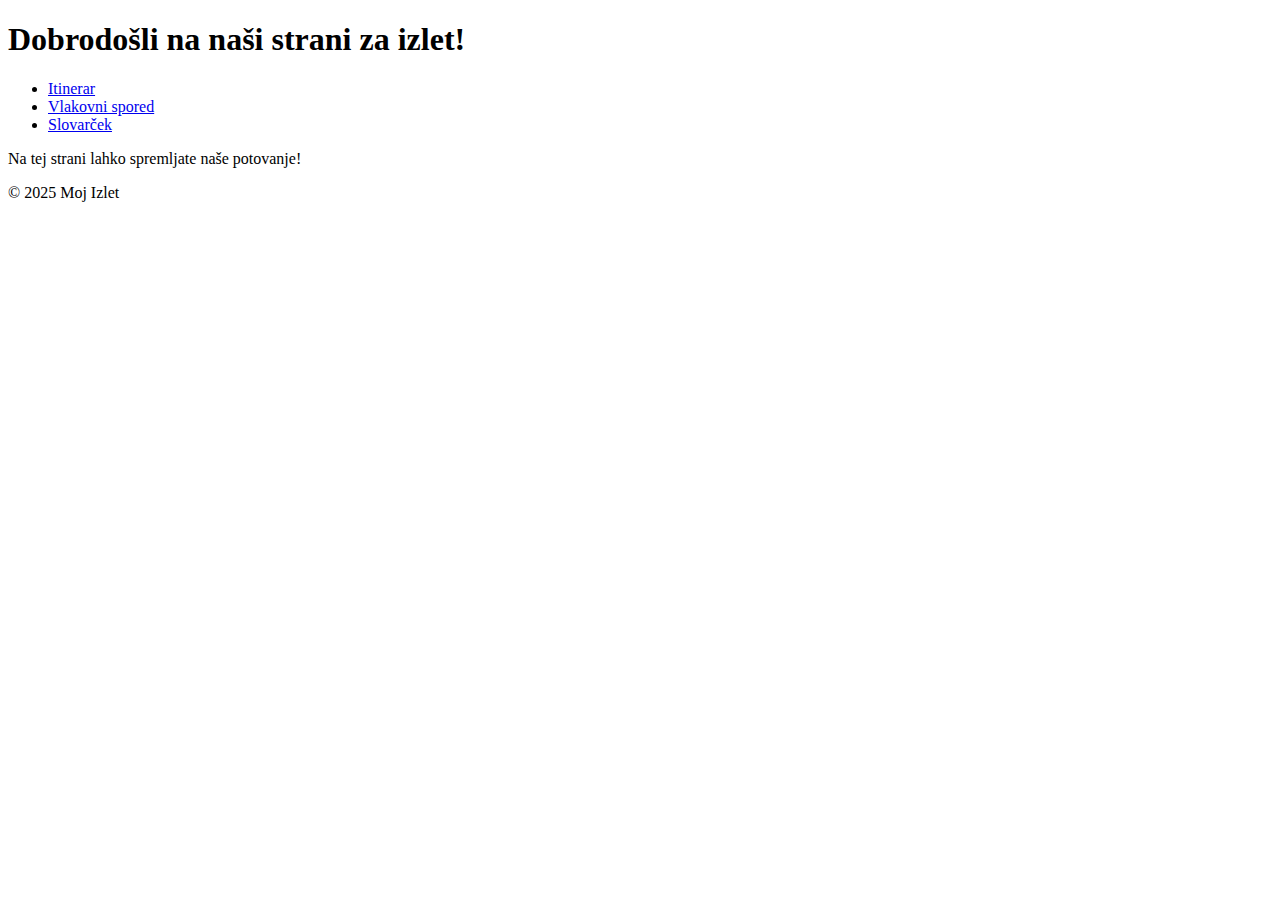
==== index.html @ 439a87e2 "Add files via upload" ====
<!DOCTYPE html>
<html lang="sl">
<head>
    <meta charset="UTF-8">
    <meta name="viewport" content="width=device-width, initial-scale=1.0">
    <title>Moj Izlet</title>
    <link rel="stylesheet" href="css/style.css">
</head>
<body>
    <header>
        <h1>Dobrodošli na naši strani za izlet!</h1>
        <nav>
            <ul>
                <li><a href="itinerar.html">Itinerar</a></li>
                <li><a href="vlak.html">Vlakovni spored</a></li>
                <li><a href="slovar.html">Slovarček</a></li>
            </ul>
        </nav>
    </header>
    <main>
        <p>Na tej strani lahko spremljate naše potovanje!</p>
    </main>
    <footer>
        <p>&copy; 2025 Moj Izlet</p>
    </footer>
</body>
</html>
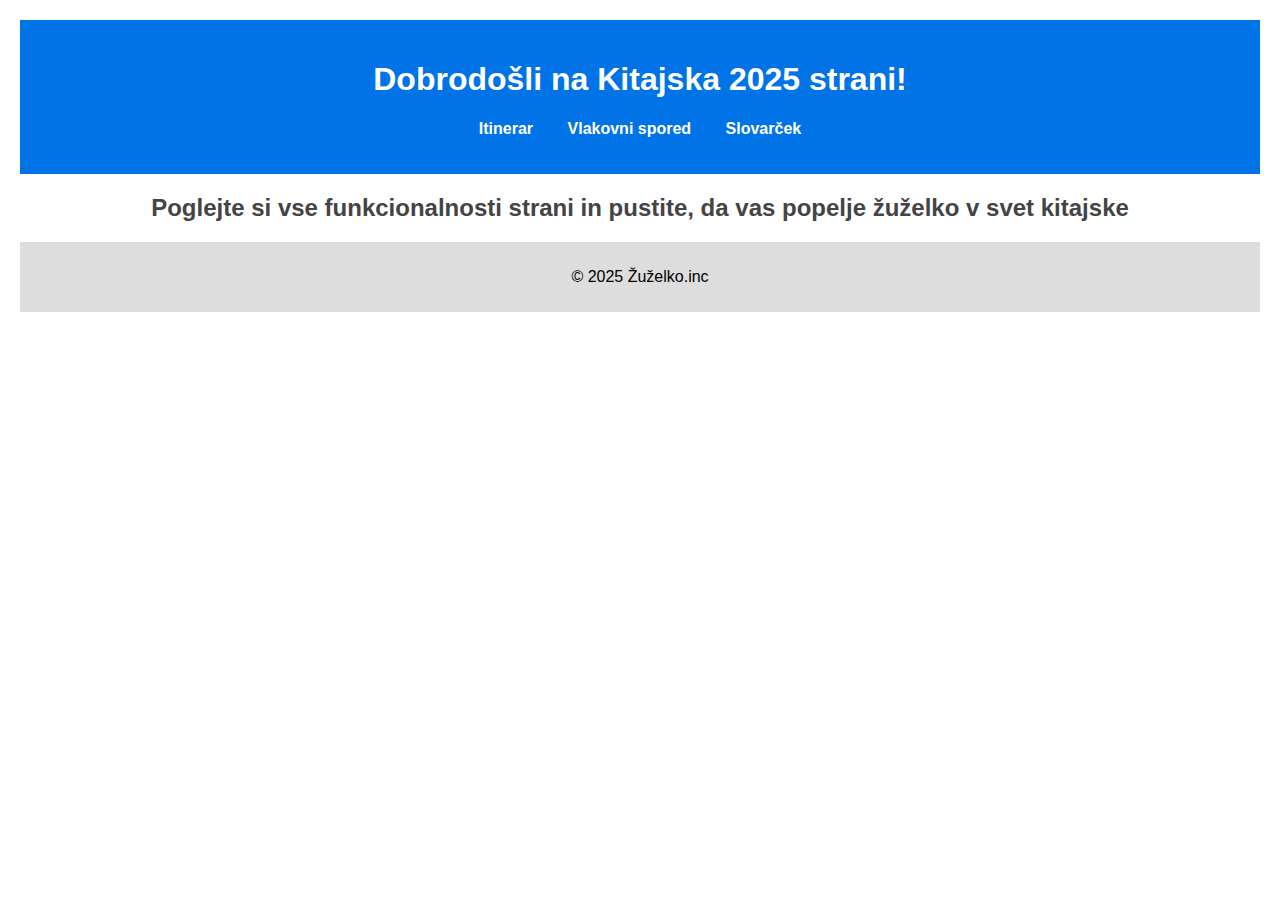
==== commit 21b5856c: "Add files via upload" ====
--- a/index.html
+++ b/index.html
@@ -4,11 +4,20 @@
     <meta charset="UTF-8">
     <meta name="viewport" content="width=device-width, initial-scale=1.0">
     <title>Moj Izlet</title>
-    <link rel="stylesheet" href="css/style.css">
+    <link rel="stylesheet" href="style.css">
+    <style>
+        body { font-family: Arial, sans-serif; text-align: center; margin: 20px; }
+        .city { margin-bottom: 30px; padding: 20px; border: 1px solid #ddd; border-radius: 10px; background-color: #f9f9f9; }
+        h1 { color: white; }
+        h2 { color: #444; }
+        table { width: 60%; margin: auto; border-collapse: collapse; }
+        th, td { border: 1px solid black; padding: 10px; }
+        th { background-color: #0073e6; color: white; }
+    </style>
 </head>
 <body>
     <header>
-        <h1>Dobrodošli na naši strani za izlet!</h1>
+        <h1>Dobrodošli na Kitajska 2025 strani!</h1>
         <nav>
             <ul>
                 <li><a href="itinerar.html">Itinerar</a></li>
@@ -17,11 +26,9 @@
             </ul>
         </nav>
     </header>
-    <main>
-        <p>Na tej strani lahko spremljate naše potovanje!</p>
-    </main>
+    <h2>Poglejte si vse funkcionalnosti strani in pustite, da vas popelje žuželko v svet kitajske</h2>
     <footer>
-        <p>&copy; 2025 Moj Izlet</p>
+        <p>&copy; 2025 Žuželko.inc</p>
     </footer>
 </body>
 </html>
--- a/style.css
+++ b/style.css
@@ -0,0 +1,39 @@
+body {
+    font-family: Arial, sans-serif;
+    margin: 0;
+    padding: 0;
+    text-align: center;
+}
+
+header {
+    background-color: #0073e6;
+    color: white;
+    padding: 20px;
+}
+
+nav ul {
+    list-style: none;
+    padding: 0;
+}
+
+nav ul li {
+    display: inline;
+    margin: 0 15px;
+}
+
+nav ul li a {
+    color: white;
+    text-decoration: none;
+    font-weight: bold;
+}
+
+main {
+    padding: 20px;
+}
+
+footer {
+    margin-top: 20px;
+    padding: 10px;
+    background-color: #ddd;
+}
+
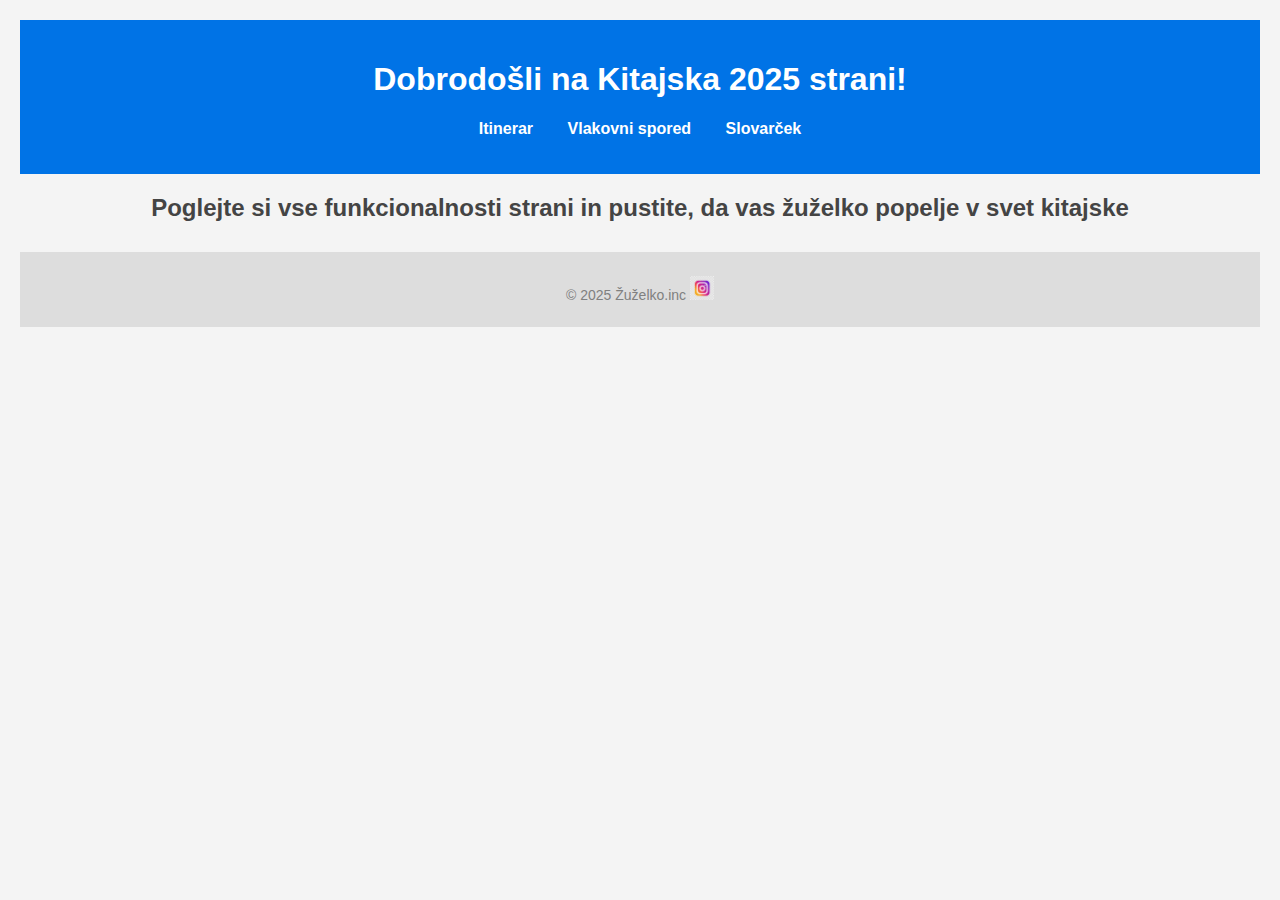
==== commit d1b60aa7: "Add files via upload" ====
--- a/index.html
+++ b/index.html
@@ -3,7 +3,7 @@
 <head>
     <meta charset="UTF-8">
     <meta name="viewport" content="width=device-width, initial-scale=1.0">
-    <title>Moj Izlet</title>
+    <title>Kitajska 2025</title>
     <link rel="stylesheet" href="style.css">
     <style>
         body { font-family: Arial, sans-serif; text-align: center; margin: 20px; }
@@ -26,9 +26,13 @@
             </ul>
         </nav>
     </header>
-    <h2>Poglejte si vse funkcionalnosti strani in pustite, da vas popelje žuželko v svet kitajske</h2>
+    <h2>Poglejte si vse funkcionalnosti strani in pustite, da vas žuželko popelje v svet kitajske</h2>
     <footer>
-        <p>&copy; 2025 Žuželko.inc</p>
+        <p>&copy; 2025 Žuželko.inc
+            <a href="https://www.instagram.com/jure.zeljko/" target="_blank">
+                <img src="images/instagram.jpg" alt="Instagram" width="24" height="24">
+            </a>
+        </p>
     </footer>
 </body>
 </html>
--- a/style.css
+++ b/style.css
@@ -1,10 +1,3 @@
-body {
-    font-family: Arial, sans-serif;
-    margin: 0;
-    padding: 0;
-    text-align: center;
-}
-
 header {
     background-color: #0073e6;
     color: white;
@@ -26,7 +19,10 @@
     text-decoration: none;
     font-weight: bold;
 }
-
+h3 {
+    font-size: 35px;
+    color: darkgoldenrod;
+}
 main {
     padding: 20px;
 }
@@ -36,4 +32,53 @@
     padding: 10px;
     background-color: #ddd;
 }
+body { font-family: Arial, sans-serif; text-align: center; margin: 20px; background-color: #f4f4f4; }
 
+        .city {
+            position: relative;
+            margin-bottom: 20px;
+            padding: 50px 20px;
+            border-radius: 10px;
+            color: white;
+            text-align: center;
+            cursor: pointer;
+            background-size: cover;
+            background-position: center;
+            filter: blur(3px);
+            transition: filter 0.5s ease, transform 0.3s ease-in-out;
+        }
+
+        .city:hover {
+            filter: brightness(70%) blur(0px);
+            transform: scale(1.1);
+        }
+
+        .city.active {
+            filter: brightness(100%) blur(0px);
+        }
+
+        .city h2 {
+            position: relative;
+            font-size: 32px;
+            font-weight: bold;
+            background: rgba(0, 0, 0, 0.5);
+            display: inline-block;
+            padding: 10px 20px;
+            border-radius: 8px;
+            z-index: 2;
+        }
+
+        .details {
+            display: none;
+            margin-top: 15px;
+            padding: 15px;
+            background: rgba(0, 0, 0, 0.7);
+            border-radius: 10px;
+        }
+
+footer {
+    margin-top: 30px;
+    font-size: 14px;
+    color: gray;
+}
+
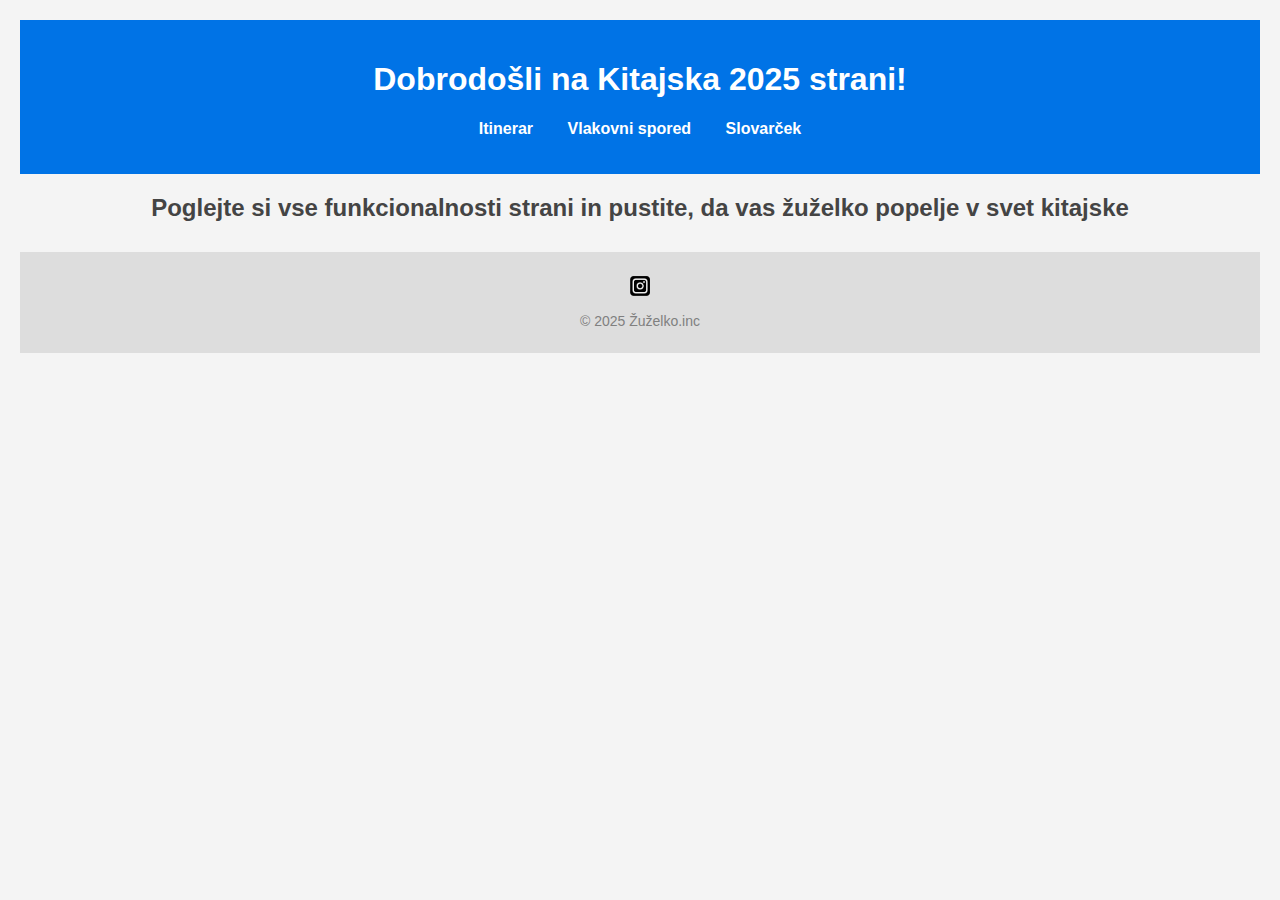
==== commit a60354e4: "Add files via upload" ====
--- a/index.html
+++ b/index.html
@@ -28,11 +28,12 @@
     </header>
     <h2>Poglejte si vse funkcionalnosti strani in pustite, da vas žuželko popelje v svet kitajske</h2>
     <footer>
-        <p>&copy; 2025 Žuželko.inc
-            <a href="https://www.instagram.com/jure.zeljko/" target="_blank">
-                <img src="images/instagram.jpg" alt="Instagram" width="24" height="24">
+        <p>
+            <a href="https://www.instagram.com/volkci/" target="_blank">
+                <img src="images/instagram.jpg" alt="Instagram" width="20" height="20">
             </a>
         </p>
+        <p>&copy; 2025 Žuželko.inc</p>
     </footer>
 </body>
 </html>
--- a/style.css
+++ b/style.css
@@ -34,6 +34,15 @@
 }
 body { font-family: Arial, sans-serif; text-align: center; margin: 20px; background-color: #f4f4f4; }
 
+        #countdown {
+            font-size: 20px;
+            font-weight: bold;
+            margin-bottom: 20px;
+            padding: 10px;
+            border-radius: 8px;
+            background: #ffcc00;
+            display: inline-block;
+        }
         .city {
             position: relative;
             margin-bottom: 20px;
@@ -47,6 +56,11 @@
             filter: blur(3px);
             transition: filter 0.5s ease, transform 0.3s ease-in-out;
         }
+        .city.ljubljana {
+            border: 4px solid #ffcc00;
+            box-shadow: 0px 0px 15px #ffcc00;
+            transform: scale(1.1);
+        }
 
         .city:hover {
             filter: brightness(70%) blur(0px);
@@ -56,6 +70,13 @@
         .city.active {
             filter: brightness(100%) blur(0px);
         }
+
+        .city.today {
+            border: 4px solid #ffcc00;
+            box-shadow: 0px 0px 15px #ffcc00;
+            transform: scale(1.1);
+        }
+
 
         .city h2 {
             position: relative;
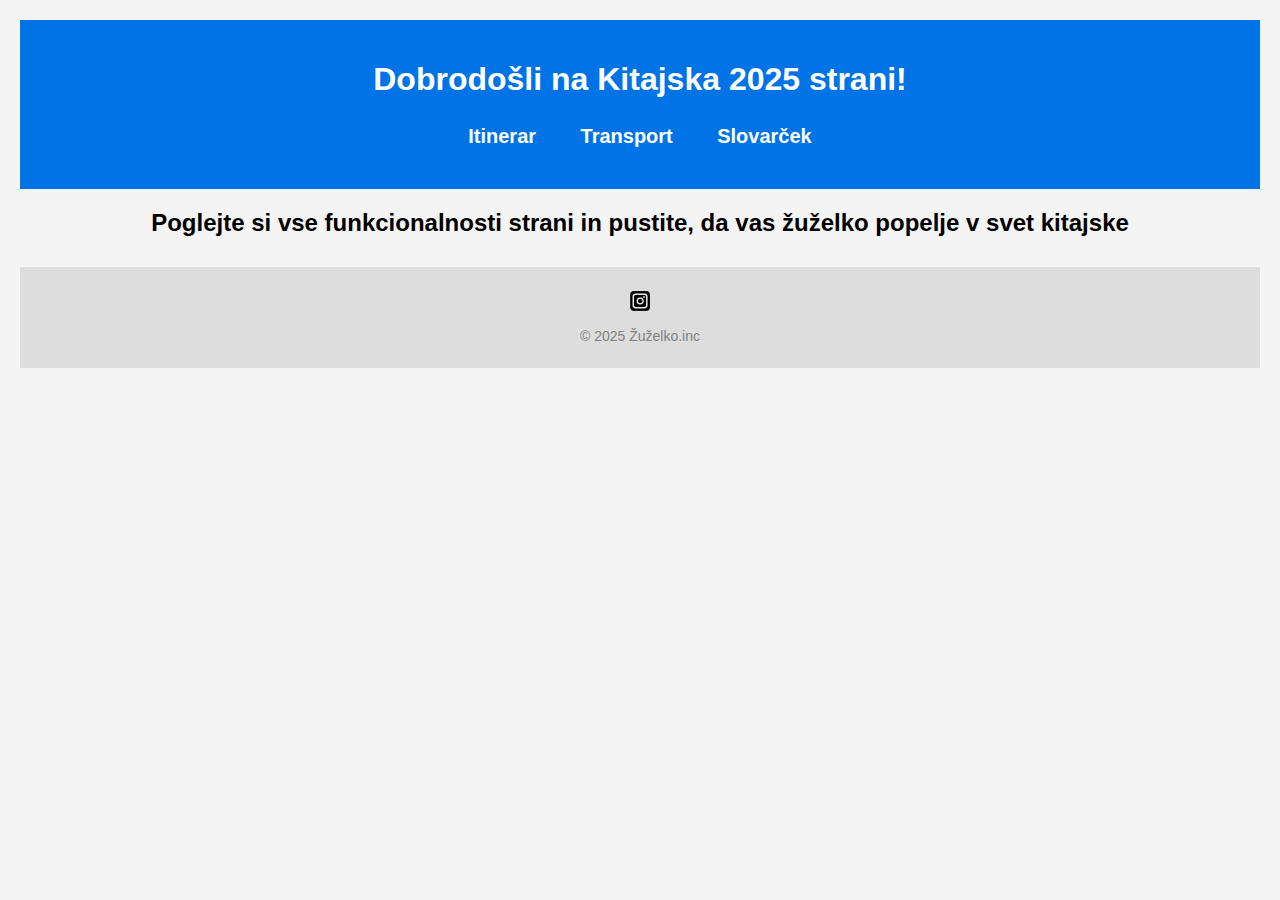
==== commit 547d44d8: "Add files via upload" ====
--- a/index.html
+++ b/index.html
@@ -5,24 +5,15 @@
     <meta name="viewport" content="width=device-width, initial-scale=1.0">
     <title>Kitajska 2025</title>
     <link rel="stylesheet" href="style.css">
-    <style>
-        body { font-family: Arial, sans-serif; text-align: center; margin: 20px; }
-        .city { margin-bottom: 30px; padding: 20px; border: 1px solid #ddd; border-radius: 10px; background-color: #f9f9f9; }
-        h1 { color: white; }
-        h2 { color: #444; }
-        table { width: 60%; margin: auto; border-collapse: collapse; }
-        th, td { border: 1px solid black; padding: 10px; }
-        th { background-color: #0073e6; color: white; }
-    </style>
 </head>
 <body>
     <header>
         <h1>Dobrodošli na Kitajska 2025 strani!</h1>
         <nav>
             <ul>
-                <li><a href="itinerar.html">Itinerar</a></li>
-                <li><a href="vlak.html">Vlakovni spored</a></li>
-                <li><a href="slovar.html">Slovarček</a></li>
+                <li><button><a href="itinerar.html">Itinerar</a></button></li>
+                <li><button><a href="vlak.html">Transport</a></button></li>
+                <li><button><a href="slovar.html">Slovarček</a></li></button></li>
             </ul>
         </nav>
     </header>
--- a/style.css
+++ b/style.css
@@ -6,7 +6,7 @@
 
 nav ul {
     list-style: none;
-    padding: 0;
+    padding: 0px;
 }
 
 nav ul li {
@@ -15,9 +15,9 @@
 }
 
 nav ul li a {
-    color: white;
     text-decoration: none;
     font-weight: bold;
+    color: white;
 }
 h3 {
     font-size: 35px;
@@ -103,3 +103,17 @@
     color: gray;
 }
 
+table { width: 60%; margin: auto; border-collapse: collapse; }
+th, td { border: 1px solid black; padding: 10px; }
+th { background-color: #0073e6; color: white; }
+
+button{
+    background-color: #0073e6;
+    padding: 5px;
+    border: 0;
+    border-radius: 10px;
+    font-size: 20px;
+}
+button:hover{
+    background-color: aquamarine;
+}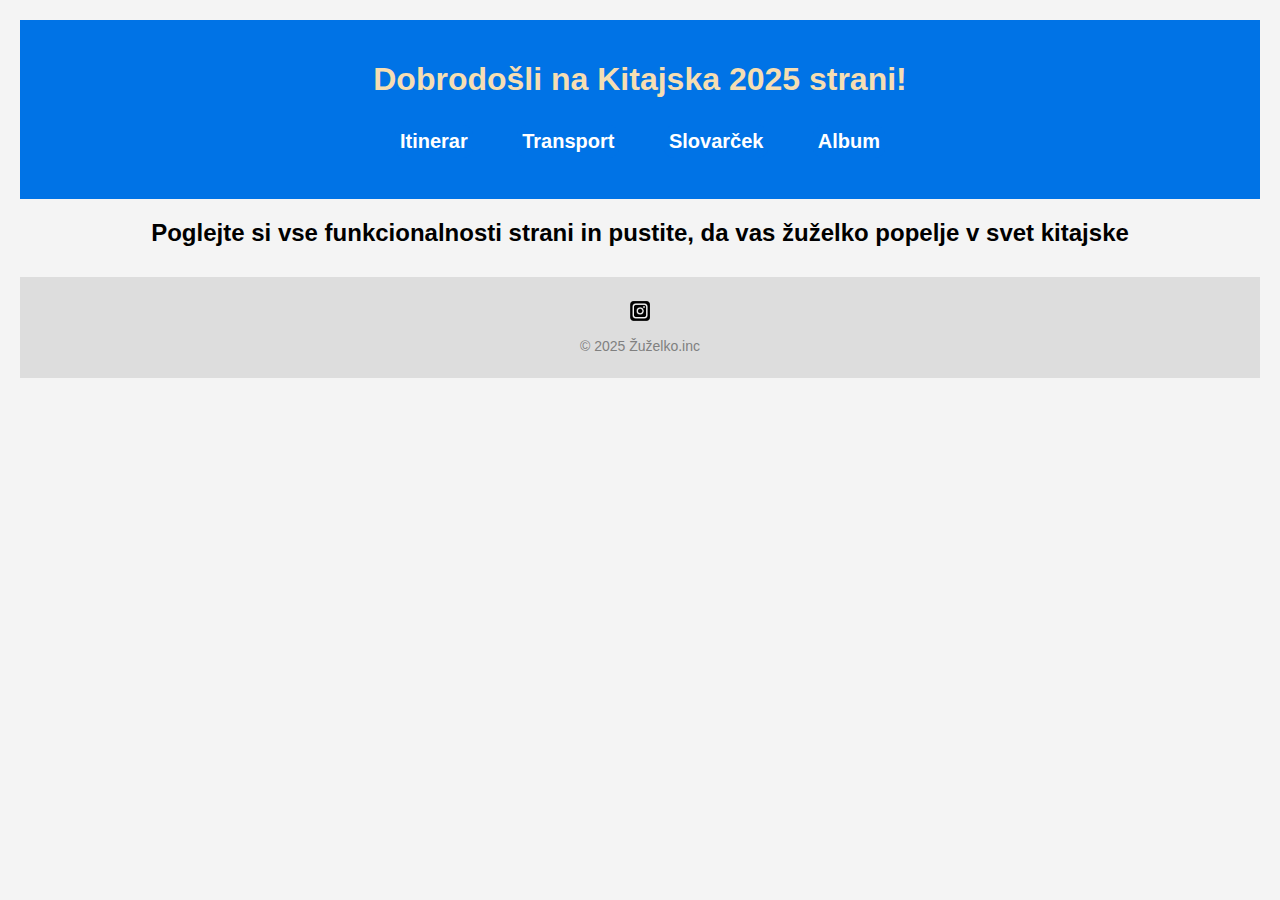
==== commit 87a09e0b: "Add files via upload" ====
--- a/index.html
+++ b/index.html
@@ -14,6 +14,7 @@
                 <li><button><a href="itinerar.html">Itinerar</a></button></li>
                 <li><button><a href="vlak.html">Transport</a></button></li>
                 <li><button><a href="slovar.html">Slovarček</a></li></button></li>
+                <li><button><a href="album.html">Album</a></li></button></li>
             </ul>
         </nav>
     </header>
--- a/style.css
+++ b/style.css
@@ -19,6 +19,15 @@
     font-weight: bold;
     color: white;
 }
+
+h1 {
+    color: wheat;
+}
+
+h2 {
+    color: black;
+}
+
 h3 {
     font-size: 35px;
     color: darkgoldenrod;
@@ -33,6 +42,23 @@
     background-color: #ddd;
 }
 body { font-family: Arial, sans-serif; text-align: center; margin: 20px; background-color: #f4f4f4; }
+
+.gallery { display: flex; flex-wrap: wrap; justify-content: center; gap: 10px; margin-top: 20px; }
+.gallery div { position: relative; display: inline-block; }
+.gallery img { width: 150px; height: 150px; object-fit: cover; border-radius: 8px; }
+.delete-btn {
+    position: absolute;
+    top: 5px;
+    right: 5px;
+    background: red;
+    color: white;
+    border: none;
+    border-radius: 50%;
+    width: 20px;
+    height: 20px;
+    cursor: pointer;
+}
+.upload-container { margin-top: 20px; }
 
         #countdown {
             font-size: 20px;
@@ -79,6 +105,7 @@
 
 
         .city h2 {
+            color: white;
             position: relative;
             font-size: 32px;
             font-weight: bold;
@@ -96,6 +123,54 @@
             background: rgba(0, 0, 0, 0.7);
             border-radius: 10px;
         }
+        
+        .mesto{
+            text-align: center;
+            margin-bottom: 20px;
+        }
+        .map-container {
+            width: 100%;
+            height: 500px;
+            margin-top: 20px;
+            display: flex;
+            justify-content: center;
+            align-items: center
+        }
+
+        .map-iframe {
+            width: 80%;
+            height: 100%;
+            border: 0;
+            border: 0;
+            border-radius: 10px;
+            box-shadow: 0 4px 8px rgba(0, 0, 0, 0.2);
+        }
+        
+        .info-box {
+            display: none;
+            background-color: #f9f9f9;
+            border: 1px solid #ddd;
+            padding: 10px;
+            margin-top: 10px;
+            border-radius: 5px;
+            box-shadow: 0 4px 8px rgba(0, 0, 0, 0.2);
+            text-align: left;
+            width: 300px;
+            position: fixed;
+            top: 20px;
+            left: 20px;
+            z-index: 10; /* info ostane na vrhu */
+            user-select: none;
+        }
+        
+        button:hover + .info-box, .info-box:hover {
+            display: block;
+        }
+        
+        .dragging {
+            cursor: move;
+            user-select: none;
+        }
 
 footer {
     margin-top: 30px;
@@ -110,10 +185,12 @@
 button{
     background-color: #0073e6;
     padding: 5px;
-    border: 0;
+    border: none;
     border-radius: 10px;
     font-size: 20px;
+    cursor: grab;
+    margin: 5px;
 }
 button:hover{
     background-color: aquamarine;
-}+}
